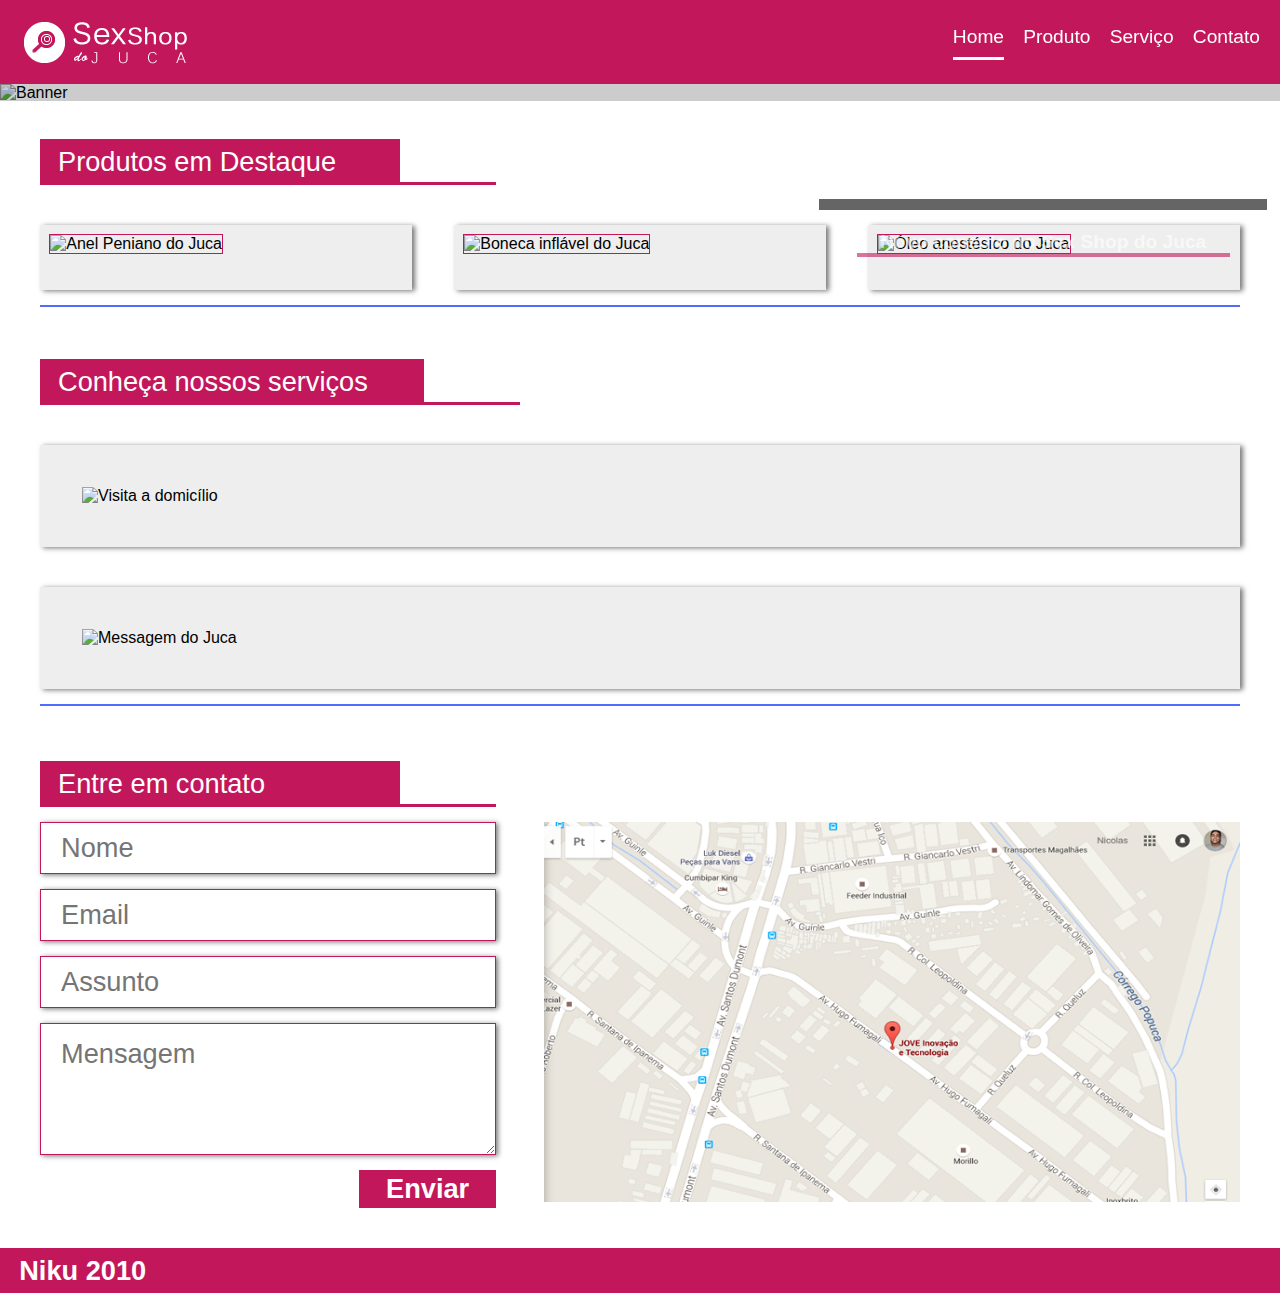
==== WebContent/index.html @ e779547a "Projeto concluido com api restiful, mas sem segurança de acesso." ====
<!DOCTYPE html>
<html lang="pt-br">
<head>
  <meta charset="UTF-8">
  <title>Sex Shop do Juca</title>
  <link rel="stylesheet" href="style.css">
  <meta name="viewport" content="width=device-width, user-scalable=no">
</head>
<body>
  <header class="header">
    <div class="logo">
      <img src="img/logo.jpg" alt="Sex Shop Juca">
    </div>
    <div class="menu" onclick="menu()"></div>
  </header>
  <nav class="nav" id="nav">
    <ul>
      <li><a href="#" class="selected">Home</a></li>
      <li><a href="#">Produto</a></li>
      <li><a href="#">Serviço</a></li>
      <li><a href="#">Contato</a></li>
    </ul>
  </nav>
  <div class="separation"></div>
  <section class="container-body">
    <section class="container-banner">
      <img src="" alt="Banner" id="banner">
      <div class="shadow-banner"></div>
      <div class="shadow-comment">
        <p class="title-comment" id="tituloDestaque">Novo consolo do Sex Shop do Juca</p>
        <div class="title-border"></div>
        <p class="comment" id="commentDestaque"></p>
      </div>
    </section>
  </section>
  <section class="container-product">
      <div class="title-product">
        <h2>Produtos em Destaque</h2>
      </div>
      <div class="border-title"></div>
      <div class="grid-products">
          <div class="product">
            <img src="" alt="Anel Peniano do Juca" id="img_1">
            <h3 id="titulo_1"></h3>
            <p id="descricao_1"></p>
          </div>
          <div class="product">
            <img src="" alt="Boneca inflável do Juca" id="img_2">
            <h3 id="titulo_2"></h3>
            <p id="descricao_2"></p>
          </div>
          <div class="product">
            <img src="" alt="Óleo anestésico do Juca" id="img_3">
            <h3 id="titulo_3"></h3>
            <p id="descricao_3"></p>
          </div>
      </div>
  </section>
  <div class="separation-container"></div>
  <section class="container-service">
    <div class="title-service">
      <h2>Conheça nossos serviços</h2>
    </div>
    <div class="border-title-service"></div>
    <div class="grid-service">
      <div class="service">
        <div class="image">
          <img src="" alt="Visita a domicílio" id="img_servico_1">
        </div>
        <div class="text">
          <h3 id="titulo_servico_1"></h3>
          <p class="small-text-service" id="descricao_servico_pequena_1"></p>
          <p class="big-text-service" id="descricao_servico_grande_1"></p>
        </div>
      </div>
      <div class="service">
        <div class="image">
          <img src="" alt="Messagem do Juca" id="img_servico_2">
        </div>
        <div class="text">
          <h3 id="titulo_servico_2"></h3>
          <p class="small-text-service" id="descricao_servico_pequena_2"></p>
          <p class="big-text-service" id="descricao_servico_grande_2"></p>
        </div>
      </div>
    </div>
  </section>
  <div class="separation-container"></div>
  <section class="container-contact">
    <div class="title-contact">
      <h2>Entre em contato</h2>
    </div>
    <div class="border-title-contact"></div>
    <div class="grid-contact">
      <div class="form">
        <div class="input input-duo">
          <input type="text" placeholder="Nome">
        </div>
        <div class="input input-duo">
          <input type="text" placeholder="Email">
        </div>
        <div class="input">
          <input type="text" placeholder="Assunto">
        </div>
        <div class="textarea">
          <textarea cols="30" rows="10" placeholder="Mensagem"></textarea>
        </div>
        <div class="button">
          <button>Enviar</button>
        </div>
      </div>
      <div class="map">
        <img src="img/mapa.jpg" alt="Map">
      </div>
    </div>
  </section>
  <footer class="footer">
    <p>Niku 2010</p>
  </footer>
  <script src="script.js"></script>
</body>
</html>
---- WebContent/style.css ----
* {
  margin: 0;
  padding: 0;
  box-sizing: border-box;
  font-family: verdana, arial;
}

.header {
  width: 100%;
  height: 3.125em;
  background-color: #C2185B;
  display: flex;
  justify-content: space-between;
  position: fixed;
  z-index: 9;
}

.logo {
  width: 5.1875em;
  height: 1.625em;
}

.logo img {
  width: 5.1875em;
  height: 1.625em;
}

.menu {
  background-image: url(img/menu.png);
  width: 1.625em;
  height: 1.0625em;
  margin: 0.9375em 0.625em 0 0;
  display: block;
}

.separation {
  width: 100%;
  height: 3.125em;
}

.nav {
  position: fixed;
  z-index: 9;
  margin-top: 3.125em;
}

.container-body {
  width: 100%;
  position: relative;
}

.container-banner img {
  width: 100%;
}

.shadow-banner {
  width: 100%;
  height: 100%;
  background-color: #000;
  opacity: 0.2;
  position: absolute;
  top: 0;
 }

.shadow-comment {
  width: 94%;
  height: 94%;
  background-color: #000;
  opacity: 0.6;
  position: absolute;
  z-index: 6;
  top: 3%;
  left: 3%;
}

.shadow-comment p {
  color: #FFF;
}

.title-comment {
  font-size: 0.8em;
  z-index: 8;
  text-align: center;
  margin-top: 7%;
  font-weight: bold;
}

.title-border {
  border-bottom: 4px solid #C2185B;
  width: 248px;
  margin: 0 auto;
}

.comment {
  font-size: 0.7em;
  width: 83%;
  margin: 5% auto 0;
}

.container-product, .container-service, .container-contact {
  width: 100%;
  padding: 10px;
}

.title-product, .title-service, .title-contact {
  width: 100%;
  background-color: #C2185B;
  color: #FFF;
  padding: 4% 5%;
}

.title-product h2, .title-service h2, .title-contact h2, .input input, .textarea textarea, .footer p {
  text-align: left;
  font-size: 1em;
}

.footer p {
  padding: 0.5% 1.5%;
  color: #FFF;
  font-weight: bold !important;
  text-align: 5%;
}

.button button {
  font-size: 1em;
  font-weight: bold;
}

.grid-products {
  width: 100%;
  display: flex;
  flex-direction: row;
  justify-content: space-between;
  flex-wrap: wrap;
}

.product {
  width: 100%;
  background-color: #EEEEEE;
  height: 50%;
  box-shadow: 3px 1px 5px #777777;
  margin-top: 15px;
}

.product img {
  width: 93%;
  border: 1px solid #C2185B;
  margin: 3.5% 3.5%;
}

.product h3{
  color: #526CFE;
  font-size: 1em;
  padding-left: 3.5%;
  font-weight: normal;
}

.product p {
  font-size: 0.8em;
  padding: 3.5%
}

.separation-container {
  border: 1px solid #526CFE;
  margin: 15px 10px;
}

.grid-service {
  width: 100%;
}

.service {
  width: 100%;
  background-color: #EEEEEE;
  box-shadow: 3px 1px 5px #777777;
  margin-top: 15px;
}

.text h3 {
  color: #526CFE;
  font-size: 1em;
  font-weight: normal;
}

.image img {
  width: 93%;
  margin: 3.5% 3.5%;
}

.small-text-service {
  font-size: 0.8em;
}

.big-text-service {
  display: none;
}

.grid-contact {
  width: 100%;
}

.form {
  width: 100%;
  display: flex;
  justify-content: space-between;
  flex-direction: row;
  flex-wrap: wrap;
}

.input {
  width: 100%;
  height: 40px;
  margin-top: 15px;
  border: 1px solid #C2185B;
  box-shadow: 2px 1px 5px #777777;
}

.input input {
  height: 38px;
  line-height: 40px;
  padding-left: 20px;
  border: 0;
  width: 100%;
}

.textarea {
  width: 100%;
  height: 130px;
  margin-top: 15px;
  border: 1px solid #C2185B;
  box-shadow: 2px 1px 5px #777777;
}

.textarea textarea {
  height: 128px;
  line-height: 60px;
  padding-left: 20px;
  border: 0;
  width: 100%;
}

.button {
  margin-top: 15px;
  height: 38px;
  width: 100%;
}

.button button {
  background-color: #C2185B;
  cursor: pointer;
  border: 0;
  color: #FFF;
  height: 38px;
  width: 100%;
}

.map {
  display: none;
}

.footer {
  height: 5%;
  width: auto;
  background-color: #C2185B;
  margin-top: 40px;
}

@media (max-width: 35.625em) { /*570px*/

  .container-banner {
    height: 170px;
  }

  .container-banner img {
    height: 170px;
  }

}

@media (min-width: 35.625em) { /*570px*/

  .title-comment {
    font-size: 0.9em;
  }

  .title-border {
    width: 279px;
  }

  .comment {
    font-size: 0.8em;
  }

  .container-product, .container-service {
    margin-top: -3px;
  }

  .input-duo {
    width: 49%;
  }

  .button {
    width: 20%;
    margin-left: 80%;
  }

}

@media (min-width: 38.25em) { /*612px*/

  .product, .service {
    width: 49%;
    background-color: #EEEEEE;
    box-shadow: 3px 1px 5px #777777;
    margin-top: 10px;
  }

  .product {
    height: 350px;
  }

  .product img {
    border: 1px solid #C2185B;
  }

  .product img, .service img {
    width: 93%;
    margin: 3.5% 3.5%;
  }

  .product h3 {
    color: #526CFE;
    font-size: 1em;
    padding-left: 3.5%;
    font-weight: normal;
  }

  ..service h3 {
    padding: 3.5%;
  }

}

@media (min-width: 40.625em) { /*650px*/

  .title-comment {
    font-size: 1em;
  }

  .title-border {
    width: 309px;
  }

  .comment {
    font-size: 0.9em;
  }

  .title-product h2, .title-service h2, .title-contact h2, .input input, .textarea textarea, .footer p {
    font-size: 1.1em;
  }

  .button button {
    font-size: 1.1em;
  }

}

@media (min-width: 45em) { /*720px*/

  .title-comment {
    font-size: 1.1em;
  }

  .title-border {
    width: 340px;
  }

  .comment {
    font-size: 1em;
  }

}

@media (max-width: 49.9375em) { /*799px*/

  .logo {
    padding: 0.75em;
  }

  .nav {
    width: 100%;
    background-color: #C2185B;
    opacity: 0.8;
    height: 7.125em;
    display: none;
  }

  .nav ul {
    display: flex;
    flex-direction: column;
    text-align: center;
    align-items: center;
  }

  .nav li {
    list-style: none;
    padding: 0.25em 0;
  }

  .nav li:focus {
    opacity: 1;
  }

  .nav li a {
    text-decoration: none;
    color: #FFF;
  }

  .shadow-comment {
    top: 2%;
  }

  .grid-service {
    display: flex;
    flex-direction: row;
    justify-content: space-between;
    flex-wrap: wrap;
  }

  .small-text-service {
    padding: 3.5%;
  }

  .text h3 {
    padding-left: 3.5%;
  }

}

@media (min-width: 50em) { /*800px*/

  .header {
    height: 4.125em;
    position: fixed;
  }

  .logo {
    width: 10.1875em;
    height: 2.625em;
    position: fixed;
    padding: 0.8em 0 0 0.9em;
  }

  .logo img {
    width: 10.1875em;
    height: 2.625em;
  }

  .menu {
    display: none;
  }

  .nav {
    position: fixed;
    top: 0;
    right: 1.25em;
    width: 100%;
    display: block !important;
    height: 4.125em;
    margin-top: 0;
  }

  .nav ul {
    display: flex;
    justify-content: flex-end;
    list-style: none;
    line-height: 3.700em;
  }

  .nav li {
    padding-left: 0.5em;
  }

  .nav li a {
    text-decoration: none;
    font-style: normal;
    color: #FFF;
    font-size: 0.8em;
  }

  .nav li a:hover, .selected {
    border-bottom: 0.2em solid #FFF;
    padding-bottom: 0.425em;
  }

  .separation {
    height: 4.125em;
  }

  .shadow-banner {
    height: 99%;
  }

  .shadow-comment {
    height: 60%;
    width: 35%;
    margin: 9% 61% 3%;
  }

  .title-comment {
    font-size: 0.8em;
  }

  .title-border {
    width: 248px;
  }

  .comment {
    font-size: 0.7em;
  }

  .container-product, .container-service, .container-contact {
    padding: 40px 40px 0 40px;
  }

  .title-product, .title-contact {
    padding: 0.6% 1.5%;
    width: 36%;
  }

  .title-service {
    padding: 0.6% 1.5%;
    width: 40%;
  }

  .title-product h2, .title-service h2, .title-contact h2, .input input, .textarea textarea, .footer p {
    font-weight: normal;
    font-size: 1.3em;
  }

  .button button {
    font-size: 1.3em;
  }

  .border-title, .border-title-contact {
    border-bottom: 3px solid #C2185B;
    width: 44%;
    margin-top: -3px;
  }

  .border-title-service {
    border-bottom: 3px solid #C2185B;
    width: 46%;
    margin-top: -3px;
  }

  .product {
    width: 32%;
    height: 333px;
    margin-top: 40px;
  }

  .product img {
    width: 95%;
    margin: 2.5% 2.5%;
  }

  .product h3 {
    font-size: 1.3em;
    padding-left: 2.5%;
  }

  .product p {
    padding-left: 2.5%;
    font-size: 0.9em;
  }

  .separation-container {
    margin: 15px 40px;
  }

  .grid-service {
    width: 100%;
  }

  .service {
    display: flex;
    flex-direction: row;
    justify-content: space-between;
    width: 100%;
    position: relative;
    margin-top: 40px;
  }

  .image {
    width: 100%;
  }

  .image img {
    margin: 4.5% 3.5%;
  }

  .text {
    margin-top: 0.5%;
  }

  .text h3 {
    font-size: 1.3em;
    padding: 1.5%;
  }

  .small-text-service {
    font-size: 0.9em;
    padding: 1.5%;
  }

  .grid-contact {
    display: flex;
    justify-content: space-between;
  }

  .form {
    width: 44%;
  }

  .input {
    height: 42px;
  }

  .input input {
    height: 40px;
  }

  .textarea {
    height: 122px;
  }

  .textarea textarea {
    height: 120px;
  }

  .input-duo {
    width: 100%;
  }

  .button {
    width: 30%;
    margin-left: 70%;
  }

  .map {
    width: 51%;
    display: block;
    margin-top: 15px;
  }

  .map img{
    width: 100%;
    height: 340px;
  }

}

@media (min-width: 55em) { /*880px*/

  .nav li a {
    font-size: 0.9em;
  }

  .title-product, .title-contact {
    width: 34%;
  }

  .border-title, .border-title-contact {
    width: 42%;
  }

  .title-service {
    width: 36%;
  }

  .border-title-service {
    width: 44%;
  }

  .image img {
      margin: 3.5% 3.5%;
   }

  .form {
    width: 42%;
  }

  .map {
    width: 54%;
  }

}

@media (min-width: 59.625em) { /*954px*/

  .nav li a {
    font-size: 1em;
  }

  .title-comment {
    font-size: 0.9em;
  }

  .title-border {
    width: 279px;
  }

  .comment {
    font-size: 0.8em;
  }

  .title-product h2, .title-product h2, .title-contact h2, .input input, .textarea textarea, .footer p {
    font-size: 1.4em;
  }

  .button button {
    font-size: 1.4em;
  }

  .product h3 {
    font-size: 1.4em;
  }

  .product p {
    font-size: 0.9em;
  }

  .text h3 {
    font-size: 1.4em;
  }

  .small-text-service {
    font-size: 0.9em;
  }

  .input {
    height: 44px;
  }

  .input input {
    height: 42px;
  }

  .textarea {
    height: 124px;
  }

  .textarea textarea {
    height: 122px;
  }

  .map img{
    height: 345px
  }

}

@media (min-width: 64em) { /*1024px*/

  .header, .separation, .nav {
    height: 5.225em;
  }

  .logo {
    padding: 1.375em 0 0 1.5em;
  }

  .nav {
    right: 1.25em;
  }

  .nav ul {
    line-height: 4.600em;
  }

  .nav li {
    padding-left: 0.8em;
  }

  .nav li a {
    font-size: 1.1em;
  }

  .nav li a:hover, .selected {
    border-bottom: 0.2em solid #FFF;
    padding-bottom: 0.525em;
  }

  .title-comment {
    font-size: 1em;
  }

  .title-border {
    width: 309px;
  }

  .comment {
    font-size: 0.9em;
  }

  .title-product h2, .title-service h2, .text h3, .product h3, .title-contact h2, .input input, .textarea textarea, .footer p {
    font-size: 1.5em;
  }

  .button button {
    font-size: 1.5em;
  }

  .product {
    width: 31%;
    height: 375px;
  }

  .product p, .small-text-service {
    font-size: 1em;
  }

  .input {
    height: 44px;
  }

  .input input {
    height: 42px;
  }

  .textarea {
    height: 124px;
  }

  .textarea textarea {
    height: 122px;
  }

}

@media (min-width: 67.5em) { /*1080px*/

  .title-product, .title-contact {
    width: 32%;
  }

  .border-title, .border-title-contact {
    width: 40%;
  }

  .title-service {
    width: 34%;
  }

  .border-title-service {
    width: 42%;
  }

  .product {
    height: 55%;
  }

}

@media (min-width: 71.25em) { /*1140px*/

  .title-comment {
    font-size: 1.1em;
  }

  .title-border {
    width: 342px;
  }

  .comment {
    font-size: 1em;
  }

  .title-product h2, .title-service h2, .product h3, .text h3, .title-contact h2, .input input, .textarea textarea, .footer p {
    font-size: 1.6em;
  }

  .button button {
    font-size: 1.6em;
  }

  .title-product, .title-contact {
    width: 32%;
  }

  .border-title, .border-title-contact {
    width: 40%;
  }

  .title-service {
    width: 34%;
  }

  .border-title-service {
    width: 42%;
  }

  .product p, .small-text-service, .big-text-service {
    font-size: 1.1em;
  }

  .small-text-service {
    display: none;
  }

  .big-text-service {
    display: block;
    font-size: 1.1em;
    padding: 1.5%;
  }

  .image {
    width: 300%;
  }

  .image img {
    height: 256px;
  }

  .input {
    height: 46px;
  }

  .input input {
    height: 44px;
  }

  .textarea {
    height: 126px;
  }

  .textarea textarea {
    height: 124px;
  }

  .map img {
    height: 356px;
  }

}


@media (min-width: 75em) { /*1200px*/

  .nav li {
    padding-left: 1.2em;
  }

  .nav li a {
    font-size: 1.2em;
  }

  .title-comment {
    font-size: 1.1em;
  }

  .title-border {
    width: 342px;
  }

  .comment {
    font-size: 0.9em;
  }

  .title-product, .title-contact {
    width: 30%;
  }

  .border-title, .border-title-contact {
    width: 38%;
  }

  .title-service {
    width: 32%;
  }

  .border-title-service {
    width: 40%;
  }

  .form {
    width: 38%;
  }

  .map {
    width: 58%;
  }

  .map {
    height: 350px;
  }

}

@media (min-width: 79.375em) { /*1270px*/

  .title-comment {
    font-size: 1.2em;
  }

  .title-border {
    width: 373px;
  }

  .comment {
    font-size: 1em;
  }

  .title-product h2, .title-service h2, .text h3, .title-contact h2, .input input, .textarea textarea, .footer p {
    font-size: 1.7em;
  }

  .button button {
    font-size: 1.7em;
  }

  .product h3, .service h3 {
    font-size: 1.7em;
  }

  .product p, .big-text-service {
    font-size: 1.1em;
  }

  .input {
    height: 52px;
  }

  .input input {
    height: 50px;
  }

  .textarea {
    height: 132px;
  }

  .textarea textarea {
    height: 130px;
  }

  .map img {
    height: 380px;
  }

}

@media (min-width: 84.375em) { /*1350px*/

  .header, .separation, .nav {
    height: 5.4375em;
  }

  .logo {
    padding: 1.375em 0 0 1.5em;
  }

  .logo img {
    width: 10.1875em;
    height: 2.625em;
  }

  .nav {
    right: 1.95em;
  }

  .nav ul {
    line-height: 4.7125em;
  }

  .nav li {
    padding-left: 1.425em;
  }

  .nav li a {
    font-size: 1.25em;
  }

  .title-comment {
    font-size: 1.375em;
  }

  .title-border {
    width: 430px;
  }

  .comment {
    font-size: 1.125em;
  }

  .title-product h2, .title-service h2, .product h3, .text h3, .title-contact h2, .input input, .textarea textarea {
    font-size: 1.8em;
  }

  .button button {
    font-size: 1.8em;
  }

  .title-product, .title-contact {
    width: 29%;
  }

  .border-title, .border-title-contact {
    width: 35%;
  }

  .product p, .big-text-service {
    font-size: 1.1em;
  }

  .form {
    width: 35%;
  }

  .input {
    height: 58px;
  }

  .input input {
    height: 56px;
  }

  .textarea {
    height: 137px;
  }

  .textarea textarea {
    height: 135px;
  }

  .map img {
    height: 400px;
  }

}

@media (min-width: 100em) { /*1600px*/

  .header, .separation, .nav{
    height: 5.7375em;
  }

  .logo {
    padding: 1.675em 0 0 1.5em;
  }

  .nav ul {
    line-height: 5.2125em;
  }

  .nav li a {
    font-size: 1.45em;
  }

}
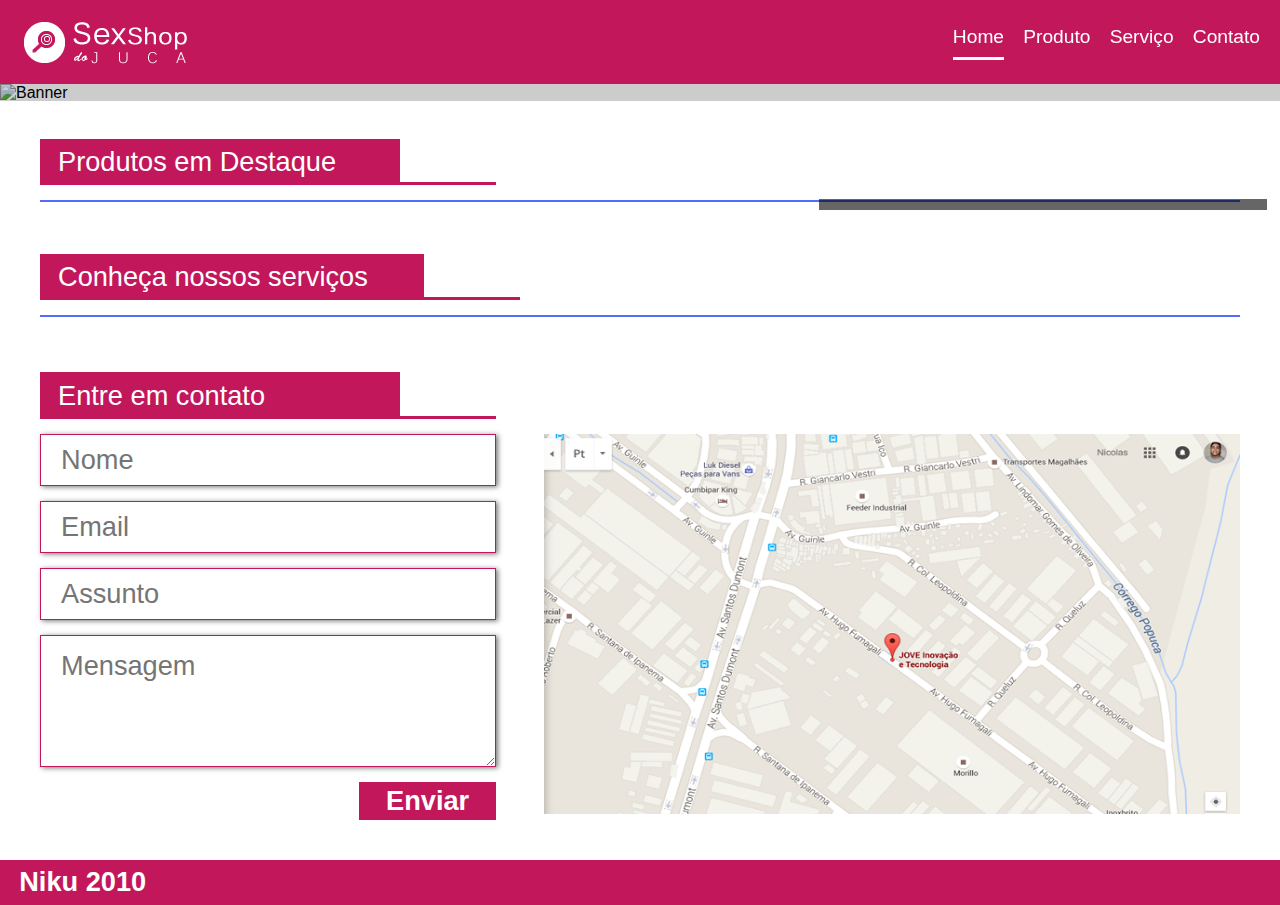
==== commit 935553f5: "Deixando a página dinâmica" ====
--- a/WebContent/index.html
+++ b/WebContent/index.html
@@ -26,11 +26,7 @@
     <section class="container-banner">
       <img src="" alt="Banner" id="banner">
       <div class="shadow-banner"></div>
-      <div class="shadow-comment">
-        <p class="title-comment" id="tituloDestaque">Novo consolo do Sex Shop do Juca</p>
-        <div class="title-border"></div>
-        <p class="comment" id="commentDestaque"></p>
-      </div>
+      <div id="shadow-comment" class="shadow-comment"></div>
     </section>
   </section>
   <section class="container-product">
@@ -38,23 +34,7 @@
         <h2>Produtos em Destaque</h2>
       </div>
       <div class="border-title"></div>
-      <div class="grid-products">
-          <div class="product">
-            <img src="" alt="Anel Peniano do Juca" id="img_1">
-            <h3 id="titulo_1"></h3>
-            <p id="descricao_1"></p>
-          </div>
-          <div class="product">
-            <img src="" alt="Boneca inflável do Juca" id="img_2">
-            <h3 id="titulo_2"></h3>
-            <p id="descricao_2"></p>
-          </div>
-          <div class="product">
-            <img src="" alt="Óleo anestésico do Juca" id="img_3">
-            <h3 id="titulo_3"></h3>
-            <p id="descricao_3"></p>
-          </div>
-      </div>
+      <div class="grid-products" id="grid-products"></div>
   </section>
   <div class="separation-container"></div>
   <section class="container-service">
@@ -62,28 +42,7 @@
       <h2>Conheça nossos serviços</h2>
     </div>
     <div class="border-title-service"></div>
-    <div class="grid-service">
-      <div class="service">
-        <div class="image">
-          <img src="" alt="Visita a domicílio" id="img_servico_1">
-        </div>
-        <div class="text">
-          <h3 id="titulo_servico_1"></h3>
-          <p class="small-text-service" id="descricao_servico_pequena_1"></p>
-          <p class="big-text-service" id="descricao_servico_grande_1"></p>
-        </div>
-      </div>
-      <div class="service">
-        <div class="image">
-          <img src="" alt="Messagem do Juca" id="img_servico_2">
-        </div>
-        <div class="text">
-          <h3 id="titulo_servico_2"></h3>
-          <p class="small-text-service" id="descricao_servico_pequena_2"></p>
-          <p class="big-text-service" id="descricao_servico_grande_2"></p>
-        </div>
-      </div>
-    </div>
+    <div class="grid-service" id="grid-service"></div>
   </section>
   <div class="separation-container"></div>
   <section class="container-contact">
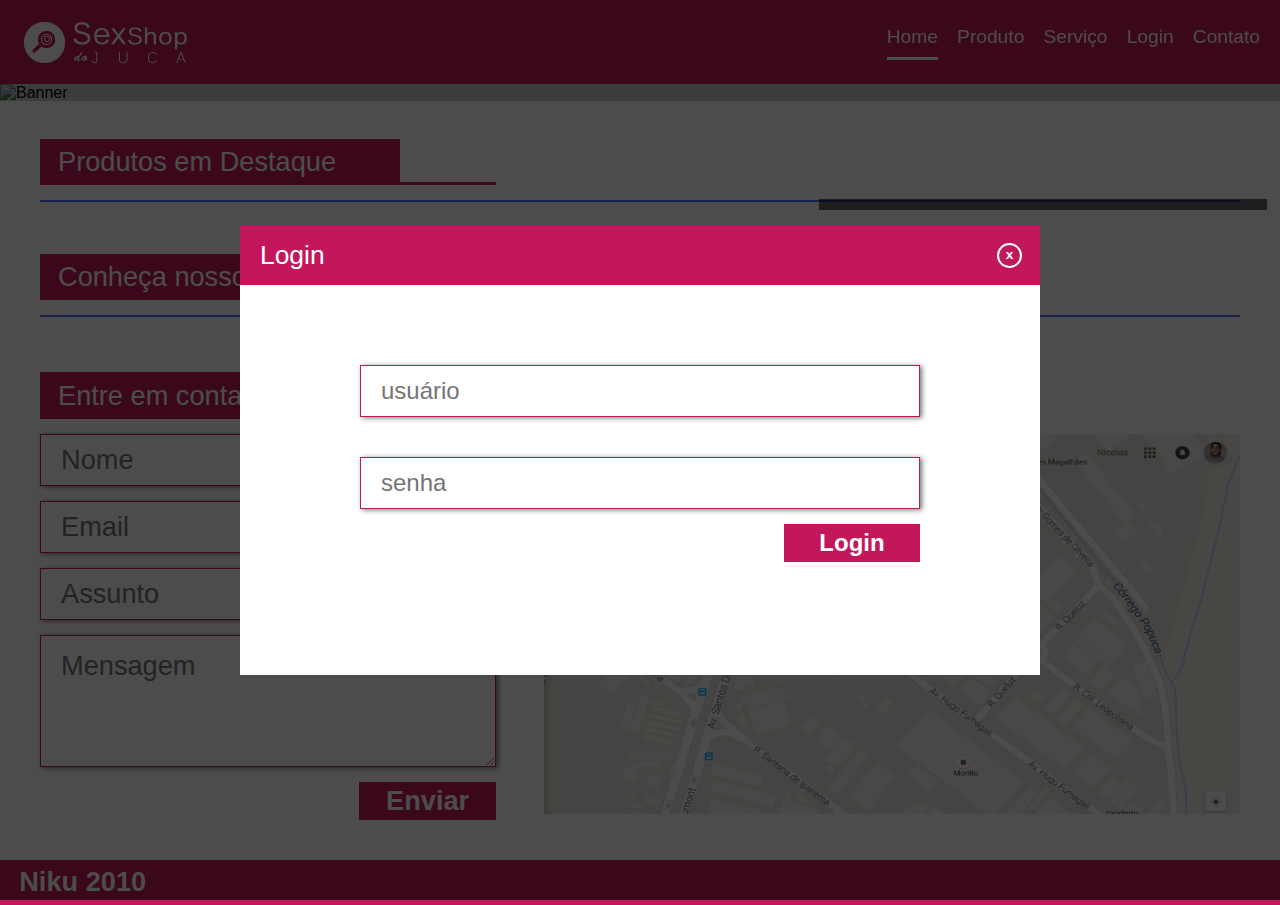
==== commit f9ce307c: "Modal de login" ====
--- a/WebContent/index.html
+++ b/WebContent/index.html
@@ -1,81 +1,101 @@
-  <!DOCTYPE html>
+
+<!DOCTYPE html>
 <html lang="pt-br">
 <head>
-  <meta charset="UTF-8">
-  <title>Sex Shop do Juca</title>
-  <link rel="stylesheet" href="style.css">
-  <meta name="viewport" content="width=device-width, user-scalable=no">
+<meta charset="UTF-8">
+<title>Sex Shop do Juca</title>
+<link rel="stylesheet" href="style.css">
+<meta name="viewport" content="width=device-width, user-scalable=no">
 </head>
 <body>
-  <header class="header">
-    <div class="logo">
-      <img src="img/logo.jpg" alt="Sex Shop Juca">
-    </div>
-    <div class="menu" onclick="menu()"></div>
-  </header>
-  <nav class="nav" id="nav">
-    <ul>
-      <li><a href="#" class="selected">Home</a></li>
-      <li><a href="#">Produto</a></li>
-      <li><a href="#">Serviço</a></li>
-      <li><a href="#">Contato</a></li>
-    </ul>
-  </nav>
-  <div class="separation"></div>
-  <section class="container-body">
-    <section class="container-banner">
-      <img src="" alt="Banner" id="banner">
-      <div class="shadow-banner"></div>
-      <div id="shadow-comment" class="shadow-comment"></div>
-    </section>
-  </section>
-  <section class="container-product">
-      <div class="title-product">
-        <h2>Produtos em Destaque</h2>
-      </div>
-      <div class="border-title"></div>
-      <div class="grid-products" id="grid-products"></div>
-  </section>
-  <div class="separation-container"></div>
-  <section class="container-service">
-    <div class="title-service">
-      <h2>Conheça nossos serviços</h2>
-    </div>
-    <div class="border-title-service"></div>
-    <div class="grid-service" id="grid-service"></div>
-  </section>
-  <div class="separation-container"></div>
-  <section class="container-contact">
-    <div class="title-contact">
-      <h2>Entre em contato</h2>
-    </div>
-    <div class="border-title-contact"></div>
-    <div class="grid-contact">
-      <div class="form">
-        <div class="input input-duo">
-          <input type="text" placeholder="Nome">
-        </div>
-        <div class="input input-duo">
-          <input type="text" placeholder="Email">
-        </div>
-        <div class="input">
-          <input type="text" placeholder="Assunto">
-        </div>
-        <div class="textarea">
-          <textarea cols="30" rows="10" placeholder="Mensagem"></textarea>
-        </div>
-        <div class="button">
-          <button>Enviar</button>
-        </div>
-      </div>
-      <div class="map">
-        <img src="img/mapa.jpg" alt="Map">
-      </div>
-    </div>
-  </section>
-  <footer class="footer">
-    <p>Niku 2010</p>
-  </footer>
-  <script src="script.js"></script>
+	<header class="header">
+		<div class="logo">
+			<img src="img/logo.jpg" alt="Sex Shop Juca">
+		</div>
+		<div class="menu" onclick="menu()"></div>
+	</header>
+	<nav class="nav" id="nav">
+		<ul>
+			<li><a href="#" class="selected">Home</a></li>
+			<li><a href="#">Produto</a></li>
+			<li><a href="#">Serviço</a></li>
+			<li><a href="#">Login</a></li>
+			<li><a href="#">Contato</a></li>
+		</ul>
+	</nav>
+	<div class="modal-fundo" id="modal-fundo"></div>
+	<div class="login" id="login">
+		<div class="topo-login">
+			<p>Login</p>
+			<div class="close-modal" id="close-modal">x</div>
+		</div>
+		<div class="center-login">
+			<div class="input input-modal input-usuario">
+				<input type="text" name="usuario" id="usuario" placeholder="usuário" />
+			</div>
+			<div class="input input-modal">
+				<input type="text" name="senha" id="senha" placeholder="senha" />
+			</div>
+			<div class="button button-modal">
+				<button id="login">Login</button>
+			</div>
+		</div>
+	</div>
+	<div class="separation"></div>
+	<section class="container-body">
+		<section class="container-banner">
+			<img src="" alt="Banner" id="banner">
+			<div class="shadow-banner"></div>
+			<div id="shadow-comment" class="shadow-comment"></div>
+		</section>
+	</section>
+	<section class="container-product">
+		<div class="title-product">
+			<h2>Produtos em Destaque</h2>
+		</div>
+		<div class="border-title"></div>
+		<div class="grid-products" id="grid-products"></div>
+	</section>
+	<div class="separation-container"></div>
+	<section class="container-service">
+		<div class="title-service">
+			<h2>Conheça nossos serviços</h2>
+		</div>
+		<div class="border-title-service"></div>
+		<div class="grid-service" id="grid-service"></div>
+	</section>
+	<div class="separation-container"></div>
+	<section class="container-contact">
+		<div class="title-contact">
+			<h2>Entre em contato</h2>
+		</div>
+		<div class="border-title-contact"></div>
+		<div class="grid-contact">
+			<div class="form">
+				<div class="input input-duo">
+					<input type="text" placeholder="Nome">
+				</div>
+				<div class="input input-duo">
+					<input type="text" placeholder="Email">
+				</div>
+				<div class="input">
+					<input type="text" placeholder="Assunto">
+				</div>
+				<div class="textarea">
+					<textarea cols="30" rows="10" placeholder="Mensagem"></textarea>
+				</div>
+				<div class="button">
+					<button>Enviar</button>
+				</div>
+			</div>
+			<div class="map">
+				<img src="img/mapa.jpg" alt="Map">
+			</div>
+		</div>
+	</section>
+	<footer class="footer">
+		<p>Niku 2010</p>
+	</footer>
+	<script src="script.js"></script>
 </body>
 </html>--- a/WebContent/style.css
+++ b/WebContent/style.css
@@ -1,1160 +1,1041 @@
 * {
-  margin: 0;
-  padding: 0;
-  box-sizing: border-box;
-  font-family: verdana, arial;
+	margin: 0;
+	padding: 0;
+	box-sizing: border-box;
+	font-family: verdana, arial;
 }
 
 .header {
-  width: 100%;
-  height: 3.125em;
-  background-color: #C2185B;
-  display: flex;
-  justify-content: space-between;
-  position: fixed;
-  z-index: 9;
+	width: 100%;
+	height: 3.125em;
+	background-color: #C2185B;
+	display: flex;
+	justify-content: space-between;
+	position: fixed;
+	z-index: 9;
 }
 
 .logo {
-  width: 5.1875em;
-  height: 1.625em;
+	width: 5.1875em;
+	height: 1.625em;
 }
 
 .logo img {
-  width: 5.1875em;
-  height: 1.625em;
+	width: 5.1875em;
+	height: 1.625em;
 }
 
 .menu {
-  background-image: url(img/menu.png);
-  width: 1.625em;
-  height: 1.0625em;
-  margin: 0.9375em 0.625em 0 0;
-  display: block;
+	background-image: url(img/menu.png);
+	width: 1.625em;
+	height: 1.0625em;
+	margin: 0.9375em 0.625em 0 0;
+	display: block;
 }
 
 .separation {
-  width: 100%;
-  height: 3.125em;
+	width: 100%;
+	height: 3.125em;
 }
 
 .nav {
-  position: fixed;
-  z-index: 9;
-  margin-top: 3.125em;
+	position: fixed;
+	z-index: 9;
+	margin-top: 3.125em;
 }
 
 .container-body {
-  width: 100%;
-  position: relative;
+	width: 100%;
+	position: relative;
 }
 
 .container-banner img {
-  width: 100%;
+	width: 100%;
 }
 
 .shadow-banner {
-  width: 100%;
-  height: 100%;
-  background-color: #000;
-  opacity: 0.2;
-  position: absolute;
-  top: 0;
- }
+	width: 100%;
+	height: 100%;
+	background-color: #000;
+	opacity: 0.2;
+	position: absolute;
+	top: 0;
+}
 
 .shadow-comment {
-  width: 94%;
-  height: 94%;
-  background-color: #000;
-  opacity: 0.6;
-  position: absolute;
-  z-index: 6;
-  top: 3%;
-  left: 3%;
+	width: 94%;
+	height: 94%;
+	background-color: #000;
+	opacity: 0.6;
+	position: absolute;
+	z-index: 6;
+	top: 3%;
+	left: 3%;
 }
 
 .shadow-comment p {
-  color: #FFF;
+	color: #FFF;
 }
 
 .title-comment {
-  font-size: 0.8em;
-  z-index: 8;
-  text-align: center;
-  margin-top: 7%;
-  font-weight: bold;
+	font-size: 0.8em;
+	z-index: 8;
+	text-align: center;
+	margin-top: 7%;
+	font-weight: bold;
 }
 
 .title-border {
-  border-bottom: 4px solid #C2185B;
-  width: 248px;
-  margin: 0 auto;
+	border-bottom: 4px solid #C2185B;
+	width: 248px;
+	margin: 0 auto;
 }
 
 .comment {
-  font-size: 0.7em;
-  width: 83%;
-  margin: 5% auto 0;
+	font-size: 0.7em;
+	width: 83%;
+	margin: 5% auto 0;
 }
 
 .container-product, .container-service, .container-contact {
-  width: 100%;
-  padding: 10px;
+	width: 100%;
+	padding: 10px;
 }
 
 .title-product, .title-service, .title-contact {
-  width: 100%;
-  background-color: #C2185B;
-  color: #FFF;
-  padding: 4% 5%;
-}
-
-.title-product h2, .title-service h2, .title-contact h2, .input input, .textarea textarea, .footer p {
-  text-align: left;
-  font-size: 1em;
+	width: 100%;
+	background-color: #C2185B;
+	color: #FFF;
+	padding: 4% 5%;
+}
+
+.title-product h2, .title-service h2, .title-contact h2, .input input,
+	.textarea textarea, .footer p {
+	text-align: left;
+	font-size: 1em;
 }
 
 .footer p {
-  padding: 0.5% 1.5%;
-  color: #FFF;
-  font-weight: bold !important;
-  text-align: 5%;
+	padding: 0.5% 1.5%;
+	color: #FFF;
+	font-weight: bold !important;
+	text-align: 5%;
 }
 
 .button button {
-  font-size: 1em;
-  font-weight: bold;
+	font-size: 1em;
+	font-weight: bold;
 }
 
 .grid-products {
-  width: 100%;
-  display: flex;
-  flex-direction: row;
-  justify-content: space-between;
-  flex-wrap: wrap;
+	width: 100%;
+	display: flex;
+	flex-direction: row;
+	justify-content: space-between;
+	flex-wrap: wrap;
 }
 
 .product {
-  width: 100%;
-  background-color: #EEEEEE;
-  height: 50%;
-  box-shadow: 3px 1px 5px #777777;
-  margin-top: 15px;
+	width: 100%;
+	background-color: #EEEEEE;
+	height: 50%;
+	box-shadow: 3px 1px 5px #777777;
+	margin-top: 15px;
 }
 
 .product img {
-  width: 93%;
-  border: 1px solid #C2185B;
-  margin: 3.5% 3.5%;
-}
-
-.product h3{
-  color: #526CFE;
-  font-size: 1em;
-  padding-left: 3.5%;
-  font-weight: normal;
+	width: 93%;
+	border: 1px solid #C2185B;
+	margin: 3.5% 3.5%;
+}
+
+.product h3 {
+	color: #526CFE;
+	font-size: 1em;
+	padding-left: 3.5%;
+	font-weight: normal;
 }
 
 .product p {
-  font-size: 0.8em;
-  padding: 3.5%
+	font-size: 0.8em;
+	padding: 3.5%
 }
 
 .separation-container {
-  border: 1px solid #526CFE;
-  margin: 15px 10px;
+	border: 1px solid #526CFE;
+	margin: 15px 10px;
 }
 
 .grid-service {
-  width: 100%;
+	width: 100%;
 }
 
 .service {
-  width: 100%;
-  background-color: #EEEEEE;
-  box-shadow: 3px 1px 5px #777777;
-  margin-top: 15px;
+	width: 100%;
+	background-color: #EEEEEE;
+	box-shadow: 3px 1px 5px #777777;
+	margin-top: 15px;
 }
 
 .text h3 {
-  color: #526CFE;
-  font-size: 1em;
-  font-weight: normal;
+	color: #526CFE;
+	font-size: 1em;
+	font-weight: normal;
 }
 
 .image img {
-  width: 93%;
-  margin: 3.5% 3.5%;
+	width: 93%;
+	margin: 3.5% 3.5%;
 }
 
 .small-text-service {
-  font-size: 0.8em;
+	font-size: 0.8em;
 }
 
 .big-text-service {
-  display: none;
+	display: none;
 }
 
 .grid-contact {
-  width: 100%;
+	width: 100%;
 }
 
 .form {
-  width: 100%;
-  display: flex;
-  justify-content: space-between;
-  flex-direction: row;
-  flex-wrap: wrap;
+	width: 100%;
+	display: flex;
+	justify-content: space-between;
+	flex-direction: row;
+	flex-wrap: wrap;
 }
 
 .input {
-  width: 100%;
-  height: 40px;
-  margin-top: 15px;
-  border: 1px solid #C2185B;
-  box-shadow: 2px 1px 5px #777777;
+	width: 100%;
+	height: 40px;
+	margin-top: 15px;
+	border: 1px solid #C2185B;
+	box-shadow: 2px 1px 5px #777777;
 }
 
 .input input {
-  height: 38px;
-  line-height: 40px;
-  padding-left: 20px;
-  border: 0;
-  width: 100%;
+	height: 38px;
+	line-height: 40px;
+	padding-left: 20px;
+	border: 0;
+	width: 100%;
 }
 
 .textarea {
-  width: 100%;
-  height: 130px;
-  margin-top: 15px;
-  border: 1px solid #C2185B;
-  box-shadow: 2px 1px 5px #777777;
+	width: 100%;
+	height: 130px;
+	margin-top: 15px;
+	border: 1px solid #C2185B;
+	box-shadow: 2px 1px 5px #777777;
 }
 
 .textarea textarea {
-  height: 128px;
-  line-height: 60px;
-  padding-left: 20px;
-  border: 0;
-  width: 100%;
+	height: 128px;
+	line-height: 60px;
+	padding-left: 20px;
+	border: 0;
+	width: 100%;
 }
 
 .button {
-  margin-top: 15px;
-  height: 38px;
-  width: 100%;
+	margin-top: 15px;
+	height: 38px;
+	width: 100%;
 }
 
 .button button {
-  background-color: #C2185B;
-  cursor: pointer;
-  border: 0;
-  color: #FFF;
-  height: 38px;
-  width: 100%;
+	background-color: #C2185B;
+	cursor: pointer;
+	border: 0;
+	color: #FFF;
+	height: 38px;
+	width: 100%;
 }
 
 .map {
-  display: none;
+	display: none;
+}
+
+.modal-fundo {
+	width: 100%;
+	height: 100%;
+	background-color: #000;
+	position: fixed;
+	z-index: 9999;
+	opacity: 0.7;
+}
+
+.login {
+	width: 800px;
+	height: 450px;
+	z-index: 999999;
+	position: fixed;
+	background-color: #FFF;
+	top: 50%;
+	left: 50%;
+	margin-top: -225px;
+	margin-left: -400px;
+}
+
+.topo-login {
+	width: 100%;
+	height: 60px;
+	background-color: #C2185B;
+}
+
+.topo-login p {
+	font-size: 1.65em;
+	color: #FFF;
+	line-height: 60px;
+	margin-left: 20px;
+	width: 72px;
+}
+
+.close-modal {
+	width: 25px;
+	height: 25px;
+	border: 2px solid #FFF;
+	border-radius: 25px;
+	position: absolute;
+	top: 18px;
+	right: 18px;
+	color: #FFF;
+	font-size: 0.85em;
+	text-align: center;
+	cursor: pointer;
+	font-weight: bold;
+    line-height: 19px;
+}
+
+.center-login {
+	width: 100%;
+	height: 100%;
+	margin-top: 10%;
+}
+
+.input-modal {
+	width: 70%;
+	margin-left: 15%;
+}
+
+.input-usuario {
+	margin-bottom: 5%;
+}
+
+.input-modal input {
+	font-size: 1.5em !important;
+}
+
+.button-modal {
+	margin-left: 68% !important;
+	width: 17% !important;
+}
+
+.button-modal button{
+	font-size: 1.5em !important;
 }
 
 .footer {
-  height: 5%;
-  width: auto;
-  background-color: #C2185B;
-  margin-top: 40px;
-}
-
-@media (max-width: 35.625em) { /*570px*/
-
-  .container-banner {
-    height: 170px;
-  }
-
-  .container-banner img {
-    height: 170px;
-  }
-
-}
-
-@media (min-width: 35.625em) { /*570px*/
-
-  .title-comment {
-    font-size: 0.9em;
-  }
-
-  .title-border {
-    width: 279px;
-  }
-
-  .comment {
-    font-size: 0.8em;
-  }
-
-  .container-product, .container-service {
-    margin-top: -3px;
-  }
-
-  .input-duo {
-    width: 49%;
-  }
-
-  .button {
-    width: 20%;
-    margin-left: 80%;
-  }
-
-}
-
-@media (min-width: 38.25em) { /*612px*/
-
-  .product, .service {
-    width: 49%;
-    background-color: #EEEEEE;
-    box-shadow: 3px 1px 5px #777777;
-    margin-top: 10px;
-  }
-
-  .product {
-    height: 350px;
-  }
-
-  .product img {
-    border: 1px solid #C2185B;
-  }
-
-  .product img, .service img {
-    width: 93%;
-    margin: 3.5% 3.5%;
-  }
-
-  .product h3 {
-    color: #526CFE;
-    font-size: 1em;
-    padding-left: 3.5%;
-    font-weight: normal;
-  }
-
-  ..service h3 {
-    padding: 3.5%;
-  }
-
-}
-
-@media (min-width: 40.625em) { /*650px*/
-
-  .title-comment {
-    font-size: 1em;
-  }
-
-  .title-border {
-    width: 309px;
-  }
-
-  .comment {
-    font-size: 0.9em;
-  }
-
-  .title-product h2, .title-service h2, .title-contact h2, .input input, .textarea textarea, .footer p {
-    font-size: 1.1em;
-  }
-
-  .button button {
-    font-size: 1.1em;
-  }
-
-}
-
-@media (min-width: 45em) { /*720px*/
-
-  .title-comment {
-    font-size: 1.1em;
-  }
-
-  .title-border {
-    width: 340px;
-  }
-
-  .comment {
-    font-size: 1em;
-  }
-
-}
-
-@media (max-width: 49.9375em) { /*799px*/
-
-  .logo {
-    padding: 0.75em;
-  }
-
-  .nav {
-    width: 100%;
-    background-color: #C2185B;
-    opacity: 0.8;
-    height: 7.125em;
-    display: none;
-  }
-
-  .nav ul {
-    display: flex;
-    flex-direction: column;
-    text-align: center;
-    align-items: center;
-  }
-
-  .nav li {
-    list-style: none;
-    padding: 0.25em 0;
-  }
-
-  .nav li:focus {
-    opacity: 1;
-  }
-
-  .nav li a {
-    text-decoration: none;
-    color: #FFF;
-  }
-
-  .shadow-comment {
-    top: 2%;
-  }
-
-  .grid-service {
-    display: flex;
-    flex-direction: row;
-    justify-content: space-between;
-    flex-wrap: wrap;
-  }
-
-  .small-text-service {
-    padding: 3.5%;
-  }
-
-  .text h3 {
-    padding-left: 3.5%;
-  }
-
-}
-
-@media (min-width: 50em) { /*800px*/
-
-  .header {
-    height: 4.125em;
-    position: fixed;
-  }
-
-  .logo {
-    width: 10.1875em;
-    height: 2.625em;
-    position: fixed;
-    padding: 0.8em 0 0 0.9em;
-  }
-
-  .logo img {
-    width: 10.1875em;
-    height: 2.625em;
-  }
-
-  .menu {
-    display: none;
-  }
-
-  .nav {
-    position: fixed;
-    top: 0;
-    right: 1.25em;
-    width: 100%;
-    display: block !important;
-    height: 4.125em;
-    margin-top: 0;
-  }
-
-  .nav ul {
-    display: flex;
-    justify-content: flex-end;
-    list-style: none;
-    line-height: 3.700em;
-  }
-
-  .nav li {
-    padding-left: 0.5em;
-  }
-
-  .nav li a {
-    text-decoration: none;
-    font-style: normal;
-    color: #FFF;
-    font-size: 0.8em;
-  }
-
-  .nav li a:hover, .selected {
-    border-bottom: 0.2em solid #FFF;
-    padding-bottom: 0.425em;
-  }
-
-  .separation {
-    height: 4.125em;
-  }
-
-  .shadow-banner {
-    height: 99%;
-  }
-
-  .shadow-comment {
-    height: 60%;
-    width: 35%;
-    margin: 9% 61% 3%;
-  }
-
-  .title-comment {
-    font-size: 0.8em;
-  }
-
-  .title-border {
-    width: 248px;
-  }
-
-  .comment {
-    font-size: 0.7em;
-  }
-
-  .container-product, .container-service, .container-contact {
-    padding: 40px 40px 0 40px;
-  }
-
-  .title-product, .title-contact {
-    padding: 0.6% 1.5%;
-    width: 36%;
-  }
-
-  .title-service {
-    padding: 0.6% 1.5%;
-    width: 40%;
-  }
-
-  .title-product h2, .title-service h2, .title-contact h2, .input input, .textarea textarea, .footer p {
-    font-weight: normal;
-    font-size: 1.3em;
-  }
-
-  .button button {
-    font-size: 1.3em;
-  }
-
-  .border-title, .border-title-contact {
-    border-bottom: 3px solid #C2185B;
-    width: 44%;
-    margin-top: -3px;
-  }
-
-  .border-title-service {
-    border-bottom: 3px solid #C2185B;
-    width: 46%;
-    margin-top: -3px;
-  }
-
-  .product {
-    width: 32%;
-    height: 333px;
-    margin-top: 40px;
-  }
-
-  .product img {
-    width: 95%;
-    margin: 2.5% 2.5%;
-  }
-
-  .product h3 {
-    font-size: 1.3em;
-    padding-left: 2.5%;
-  }
-
-  .product p {
-    padding-left: 2.5%;
-    font-size: 0.9em;
-  }
-
-  .separation-container {
-    margin: 15px 40px;
-  }
-
-  .grid-service {
-    width: 100%;
-  }
-
-  .service {
-    display: flex;
-    flex-direction: row;
-    justify-content: space-between;
-    width: 100%;
-    position: relative;
-    margin-top: 40px;
-  }
-
-  .image {
-    width: 100%;
-  }
-
-  .image img {
-    margin: 4.5% 3.5%;
-  }
-
-  .text {
-    margin-top: 0.5%;
-  }
-
-  .text h3 {
-    font-size: 1.3em;
-    padding: 1.5%;
-  }
-
-  .small-text-service {
-    font-size: 0.9em;
-    padding: 1.5%;
-  }
-
-  .grid-contact {
-    display: flex;
-    justify-content: space-between;
-  }
-
-  .form {
-    width: 44%;
-  }
-
-  .input {
-    height: 42px;
-  }
-
-  .input input {
-    height: 40px;
-  }
-
-  .textarea {
-    height: 122px;
-  }
-
-  .textarea textarea {
-    height: 120px;
-  }
-
-  .input-duo {
-    width: 100%;
-  }
-
-  .button {
-    width: 30%;
-    margin-left: 70%;
-  }
-
-  .map {
-    width: 51%;
-    display: block;
-    margin-top: 15px;
-  }
-
-  .map img{
-    width: 100%;
-    height: 340px;
-  }
-
-}
-
-@media (min-width: 55em) { /*880px*/
-
-  .nav li a {
-    font-size: 0.9em;
-  }
-
-  .title-product, .title-contact {
-    width: 34%;
-  }
-
-  .border-title, .border-title-contact {
-    width: 42%;
-  }
-
-  .title-service {
-    width: 36%;
-  }
-
-  .border-title-service {
-    width: 44%;
-  }
-
-  .image img {
-      margin: 3.5% 3.5%;
-   }
-
-  .form {
-    width: 42%;
-  }
-
-  .map {
-    width: 54%;
-  }
-
-}
-
-@media (min-width: 59.625em) { /*954px*/
-
-  .nav li a {
-    font-size: 1em;
-  }
-
-  .title-comment {
-    font-size: 0.9em;
-  }
-
-  .title-border {
-    width: 279px;
-  }
-
-  .comment {
-    font-size: 0.8em;
-  }
-
-  .title-product h2, .title-product h2, .title-contact h2, .input input, .textarea textarea, .footer p {
-    font-size: 1.4em;
-  }
-
-  .button button {
-    font-size: 1.4em;
-  }
-
-  .product h3 {
-    font-size: 1.4em;
-  }
-
-  .product p {
-    font-size: 0.9em;
-  }
-
-  .text h3 {
-    font-size: 1.4em;
-  }
-
-  .small-text-service {
-    font-size: 0.9em;
-  }
-
-  .input {
-    height: 44px;
-  }
-
-  .input input {
-    height: 42px;
-  }
-
-  .textarea {
-    height: 124px;
-  }
-
-  .textarea textarea {
-    height: 122px;
-  }
-
-  .map img{
-    height: 345px
-  }
-
-}
-
-@media (min-width: 64em) { /*1024px*/
-
-  .header, .separation, .nav {
-    height: 5.225em;
-  }
-
-  .logo {
-    padding: 1.375em 0 0 1.5em;
-  }
-
-  .nav {
-    right: 1.25em;
-  }
-
-  .nav ul {
-    line-height: 4.600em;
-  }
-
-  .nav li {
-    padding-left: 0.8em;
-  }
-
-  .nav li a {
-    font-size: 1.1em;
-  }
-
-  .nav li a:hover, .selected {
-    border-bottom: 0.2em solid #FFF;
-    padding-bottom: 0.525em;
-  }
-
-  .title-comment {
-    font-size: 1em;
-  }
-
-  .title-border {
-    width: 309px;
-  }
-
-  .comment {
-    font-size: 0.9em;
-  }
-
-  .title-product h2, .title-service h2, .text h3, .product h3, .title-contact h2, .input input, .textarea textarea, .footer p {
-    font-size: 1.5em;
-  }
-
-  .button button {
-    font-size: 1.5em;
-  }
-
-  .product {
-    width: 31%;
-    height: 375px;
-  }
-
-  .product p, .small-text-service {
-    font-size: 1em;
-  }
-
-  .input {
-    height: 44px;
-  }
-
-  .input input {
-    height: 42px;
-  }
-
-  .textarea {
-    height: 124px;
-  }
-
-  .textarea textarea {
-    height: 122px;
-  }
-
-}
-
-@media (min-width: 67.5em) { /*1080px*/
-
-  .title-product, .title-contact {
-    width: 32%;
-  }
-
-  .border-title, .border-title-contact {
-    width: 40%;
-  }
-
-  .title-service {
-    width: 34%;
-  }
-
-  .border-title-service {
-    width: 42%;
-  }
-
-  .product {
-    height: 55%;
-  }
-
-}
-
-@media (min-width: 71.25em) { /*1140px*/
-
-  .title-comment {
-    font-size: 1.1em;
-  }
-
-  .title-border {
-    width: 342px;
-  }
-
-  .comment {
-    font-size: 1em;
-  }
-
-  .title-product h2, .title-service h2, .product h3, .text h3, .title-contact h2, .input input, .textarea textarea, .footer p {
-    font-size: 1.6em;
-  }
-
-  .button button {
-    font-size: 1.6em;
-  }
-
-  .title-product, .title-contact {
-    width: 32%;
-  }
-
-  .border-title, .border-title-contact {
-    width: 40%;
-  }
-
-  .title-service {
-    width: 34%;
-  }
-
-  .border-title-service {
-    width: 42%;
-  }
-
-  .product p, .small-text-service, .big-text-service {
-    font-size: 1.1em;
-  }
-
-  .small-text-service {
-    display: none;
-  }
-
-  .big-text-service {
-    display: block;
-    font-size: 1.1em;
-    padding: 1.5%;
-  }
-
-  .image {
-    width: 300%;
-  }
-
-  .image img {
-    height: 256px;
-  }
-
-  .input {
-    height: 46px;
-  }
-
-  .input input {
-    height: 44px;
-  }
-
-  .textarea {
-    height: 126px;
-  }
-
-  .textarea textarea {
-    height: 124px;
-  }
-
-  .map img {
-    height: 356px;
-  }
-
-}
-
-
-@media (min-width: 75em) { /*1200px*/
-
-  .nav li {
-    padding-left: 1.2em;
-  }
-
-  .nav li a {
-    font-size: 1.2em;
-  }
-
-  .title-comment {
-    font-size: 1.1em;
-  }
-
-  .title-border {
-    width: 342px;
-  }
-
-  .comment {
-    font-size: 0.9em;
-  }
-
-  .title-product, .title-contact {
-    width: 30%;
-  }
-
-  .border-title, .border-title-contact {
-    width: 38%;
-  }
-
-  .title-service {
-    width: 32%;
-  }
-
-  .border-title-service {
-    width: 40%;
-  }
-
-  .form {
-    width: 38%;
-  }
-
-  .map {
-    width: 58%;
-  }
-
-  .map {
-    height: 350px;
-  }
-
-}
-
-@media (min-width: 79.375em) { /*1270px*/
-
-  .title-comment {
-    font-size: 1.2em;
-  }
-
-  .title-border {
-    width: 373px;
-  }
-
-  .comment {
-    font-size: 1em;
-  }
-
-  .title-product h2, .title-service h2, .text h3, .title-contact h2, .input input, .textarea textarea, .footer p {
-    font-size: 1.7em;
-  }
-
-  .button button {
-    font-size: 1.7em;
-  }
-
-  .product h3, .service h3 {
-    font-size: 1.7em;
-  }
-
-  .product p, .big-text-service {
-    font-size: 1.1em;
-  }
-
-  .input {
-    height: 52px;
-  }
-
-  .input input {
-    height: 50px;
-  }
-
-  .textarea {
-    height: 132px;
-  }
-
-  .textarea textarea {
-    height: 130px;
-  }
-
-  .map img {
-    height: 380px;
-  }
-
-}
-
-@media (min-width: 84.375em) { /*1350px*/
-
-  .header, .separation, .nav {
-    height: 5.4375em;
-  }
-
-  .logo {
-    padding: 1.375em 0 0 1.5em;
-  }
-
-  .logo img {
-    width: 10.1875em;
-    height: 2.625em;
-  }
-
-  .nav {
-    right: 1.95em;
-  }
-
-  .nav ul {
-    line-height: 4.7125em;
-  }
-
-  .nav li {
-    padding-left: 1.425em;
-  }
-
-  .nav li a {
-    font-size: 1.25em;
-  }
-
-  .title-comment {
-    font-size: 1.375em;
-  }
-
-  .title-border {
-    width: 430px;
-  }
-
-  .comment {
-    font-size: 1.125em;
-  }
-
-  .title-product h2, .title-service h2, .product h3, .text h3, .title-contact h2, .input input, .textarea textarea {
-    font-size: 1.8em;
-  }
-
-  .button button {
-    font-size: 1.8em;
-  }
-
-  .title-product, .title-contact {
-    width: 29%;
-  }
-
-  .border-title, .border-title-contact {
-    width: 35%;
-  }
-
-  .product p, .big-text-service {
-    font-size: 1.1em;
-  }
-
-  .form {
-    width: 35%;
-  }
-
-  .input {
-    height: 58px;
-  }
-
-  .input input {
-    height: 56px;
-  }
-
-  .textarea {
-    height: 137px;
-  }
-
-  .textarea textarea {
-    height: 135px;
-  }
-
-  .map img {
-    height: 400px;
-  }
-
-}
-
-@media (min-width: 100em) { /*1600px*/
-
-  .header, .separation, .nav{
-    height: 5.7375em;
-  }
-
-  .logo {
-    padding: 1.675em 0 0 1.5em;
-  }
-
-  .nav ul {
-    line-height: 5.2125em;
-  }
-
-  .nav li a {
-    font-size: 1.45em;
-  }
-
+	height: 5%;
+	width: auto;
+	background-color: #C2185B;
+	margin-top: 40px;
+}
+
+@media ( max-width : 35.625em) { /*570px*/
+	.container-banner {
+		height: 170px;
+	}
+	.container-banner img {
+		height: 170px;
+	}
+}
+
+@media ( min-width : 35.625em) { /*570px*/
+	.title-comment {
+		font-size: 0.9em;
+	}
+	.title-border {
+		width: 279px;
+	}
+	.comment {
+		font-size: 0.8em;
+	}
+	.container-product, .container-service {
+		margin-top: -3px;
+	}
+	.input-duo {
+		width: 49%;
+	}
+	.button {
+		width: 20%;
+		margin-left: 80%;
+	}
+}
+
+@media ( min-width : 38.25em) { /*612px*/
+	.product, .service {
+		width: 49%;
+		background-color: #EEEEEE;
+		box-shadow: 3px 1px 5px #777777;
+		margin-top: 10px;
+	}
+	.product {
+		height: 350px;
+	}
+	.product img {
+		border: 1px solid #C2185B;
+	}
+	.product img, .service img {
+		width: 93%;
+		margin: 3.5% 3.5%;
+	}
+	.product h3 {
+		color: #526CFE;
+		font-size: 1em;
+		padding-left: 3.5%;
+		font-weight: normal;
+	}
+	.
+	.service h3 {
+		padding: 3.5%;
+	}
+}
+
+@media ( min-width : 40.625em) { /*650px*/
+	.title-comment {
+		font-size: 1em;
+	}
+	.title-border {
+		width: 309px;
+	}
+	.comment {
+		font-size: 0.9em;
+	}
+	.title-product h2, .title-service h2, .title-contact h2, .input input,
+		.textarea textarea, .footer p {
+		font-size: 1.1em;
+	}
+	.button button {
+		font-size: 1.1em;
+	}
+}
+
+@media ( min-width : 45em) { /*720px*/
+	.title-comment {
+		font-size: 1.1em;
+	}
+	.title-border {
+		width: 340px;
+	}
+	.comment {
+		font-size: 1em;
+	}
+}
+
+@media ( max-width : 49.9375em) { /*799px*/
+	.logo {
+		padding: 0.75em;
+	}
+	.nav {
+		width: 100%;
+		background-color: #C2185B;
+		opacity: 0.8;
+		height: 7.125em;
+		display: none;
+	}
+	.nav ul {
+		display: flex;
+		flex-direction: column;
+		text-align: center;
+		align-items: center;
+	}
+	.nav li {
+		list-style: none;
+		padding: 0.25em 0;
+	}
+	.nav li:focus {
+		opacity: 1;
+	}
+	.nav li a {
+		text-decoration: none;
+		color: #FFF;
+	}
+	.shadow-comment {
+		top: 2%;
+	}
+	.grid-service {
+		display: flex;
+		flex-direction: row;
+		justify-content: space-between;
+		flex-wrap: wrap;
+	}
+	.small-text-service {
+		padding: 3.5%;
+	}
+	.text h3 {
+		padding-left: 3.5%;
+	}
+}
+
+@media ( min-width : 50em) { /*800px*/
+	.header {
+		height: 4.125em;
+		position: fixed;
+	}
+	.logo {
+		width: 10.1875em;
+		height: 2.625em;
+		position: fixed;
+		padding: 0.8em 0 0 0.9em;
+	}
+	.logo img {
+		width: 10.1875em;
+		height: 2.625em;
+	}
+	.menu {
+		display: none;
+	}
+	.nav {
+		position: fixed;
+		top: 0;
+		right: 1.25em;
+		width: 100%;
+		display: block !important;
+		height: 4.125em;
+		margin-top: 0;
+	}
+	.nav ul {
+		display: flex;
+		justify-content: flex-end;
+		list-style: none;
+		line-height: 3.700em;
+	}
+	.nav li {
+		padding-left: 0.5em;
+	}
+	.nav li a {
+		text-decoration: none;
+		font-style: normal;
+		color: #FFF;
+		font-size: 0.8em;
+	}
+	.nav li a:hover, .selected {
+		border-bottom: 0.2em solid #FFF;
+		padding-bottom: 0.425em;
+	}
+	.separation {
+		height: 4.125em;
+	}
+	.shadow-banner {
+		height: 99%;
+	}
+	.shadow-comment {
+		height: 60%;
+		width: 35%;
+		margin: 9% 61% 3%;
+	}
+	.title-comment {
+		font-size: 0.8em;
+	}
+	.title-border {
+		width: 248px;
+	}
+	.comment {
+		font-size: 0.7em;
+	}
+	.container-product, .container-service, .container-contact {
+		padding: 40px 40px 0 40px;
+	}
+	.title-product, .title-contact {
+		padding: 0.6% 1.5%;
+		width: 36%;
+	}
+	.title-service {
+		padding: 0.6% 1.5%;
+		width: 40%;
+	}
+	.title-product h2, .title-service h2, .title-contact h2, .input input,
+		.textarea textarea, .footer p {
+		font-weight: normal;
+		font-size: 1.3em;
+	}
+	.button button {
+		font-size: 1.3em;
+	}
+	.border-title, .border-title-contact {
+		border-bottom: 3px solid #C2185B;
+		width: 44%;
+		margin-top: -3px;
+	}
+	.border-title-service {
+		border-bottom: 3px solid #C2185B;
+		width: 46%;
+		margin-top: -3px;
+	}
+	.product {
+		width: 32%;
+		height: 333px;
+		margin-top: 40px;
+	}
+	.product img {
+		width: 95%;
+		margin: 2.5% 2.5%;
+	}
+	.product h3 {
+		font-size: 1.3em;
+		padding-left: 2.5%;
+	}
+	.product p {
+		padding-left: 2.5%;
+		font-size: 0.9em;
+	}
+	.separation-container {
+		margin: 15px 40px;
+	}
+	.grid-service {
+		width: 100%;
+	}
+	.service {
+		display: flex;
+		flex-direction: row;
+		justify-content: space-between;
+		width: 100%;
+		position: relative;
+		margin-top: 40px;
+	}
+	.image {
+		width: 100%;
+	}
+	.image img {
+		margin: 4.5% 3.5%;
+	}
+	.text {
+		margin-top: 0.5%;
+	}
+	.text h3 {
+		font-size: 1.3em;
+		padding: 1.5%;
+	}
+	.small-text-service {
+		font-size: 0.9em;
+		padding: 1.5%;
+	}
+	.grid-contact {
+		display: flex;
+		justify-content: space-between;
+	}
+	.form {
+		width: 44%;
+	}
+	.input {
+		height: 42px;
+	}
+	.input input {
+		height: 40px;
+	}
+	.textarea {
+		height: 122px;
+	}
+	.textarea textarea {
+		height: 120px;
+	}
+	.input-duo {
+		width: 100%;
+	}
+	.button {
+		width: 30%;
+		margin-left: 70%;
+	}
+	.map {
+		width: 51%;
+		display: block;
+		margin-top: 15px;
+	}
+	.map img {
+		width: 100%;
+		height: 340px;
+	}
+}
+
+@media ( min-width : 55em) { /*880px*/
+	.nav li a {
+		font-size: 0.9em;
+	}
+	.title-product, .title-contact {
+		width: 34%;
+	}
+	.border-title, .border-title-contact {
+		width: 42%;
+	}
+	.title-service {
+		width: 36%;
+	}
+	.border-title-service {
+		width: 44%;
+	}
+	.image img {
+		margin: 3.5% 3.5%;
+	}
+	.form {
+		width: 42%;
+	}
+	.map {
+		width: 54%;
+	}
+}
+
+@media ( min-width : 59.625em) { /*954px*/
+	.nav li a {
+		font-size: 1em;
+	}
+	.title-comment {
+		font-size: 0.9em;
+	}
+	.title-border {
+		width: 279px;
+	}
+	.comment {
+		font-size: 0.8em;
+	}
+	.title-product h2, .title-product h2, .title-contact h2, .input input,
+		.textarea textarea, .footer p {
+		font-size: 1.4em;
+	}
+	.button button {
+		font-size: 1.4em;
+	}
+	.product h3 {
+		font-size: 1.4em;
+	}
+	.product p {
+		font-size: 0.9em;
+	}
+	.text h3 {
+		font-size: 1.4em;
+	}
+	.small-text-service {
+		font-size: 0.9em;
+	}
+	.input {
+		height: 44px;
+	}
+	.input input {
+		height: 42px;
+	}
+	.textarea {
+		height: 124px;
+	}
+	.textarea textarea {
+		height: 122px;
+	}
+	.map img {
+		height: 345px
+	}
+}
+
+@media ( min-width : 64em) { /*1024px*/
+	.header, .separation, .nav {
+		height: 5.225em;
+	}
+	.logo {
+		padding: 1.375em 0 0 1.5em;
+	}
+	.nav {
+		right: 1.25em;
+	}
+	.nav ul {
+		line-height: 4.600em;
+	}
+	.nav li {
+		padding-left: 0.8em;
+	}
+	.nav li a {
+		font-size: 1.1em;
+	}
+	.nav li a:hover, .selected {
+		border-bottom: 0.2em solid #FFF;
+		padding-bottom: 0.525em;
+	}
+	.title-comment {
+		font-size: 1em;
+	}
+	.title-border {
+		width: 309px;
+	}
+	.comment {
+		font-size: 0.9em;
+	}
+	.title-product h2, .title-service h2, .text h3, .product h3,
+		.title-contact h2, .input input, .textarea textarea, .footer p {
+		font-size: 1.5em;
+	}
+	.button button {
+		font-size: 1.5em;
+	}
+	.product {
+		width: 31%;
+		height: 375px;
+	}
+	.product p, .small-text-service {
+		font-size: 1em;
+	}
+	.input {
+		height: 44px;
+	}
+	.input input {
+		height: 42px;
+	}
+	.textarea {
+		height: 124px;
+	}
+	.textarea textarea {
+		height: 122px;
+	}
+}
+
+@media ( min-width : 67.5em) { /*1080px*/
+	.title-product, .title-contact {
+		width: 32%;
+	}
+	.border-title, .border-title-contact {
+		width: 40%;
+	}
+	.title-service {
+		width: 34%;
+	}
+	.border-title-service {
+		width: 42%;
+	}
+	.product {
+		height: 55%;
+	}
+}
+
+@media ( min-width : 71.25em) { /*1140px*/
+	.title-comment {
+		font-size: 1.1em;
+	}
+	.title-border {
+		width: 342px;
+	}
+	.comment {
+		font-size: 1em;
+	}
+	.title-product h2, .title-service h2, .product h3, .text h3,
+		.title-contact h2, .input input, .textarea textarea, .footer p {
+		font-size: 1.6em;
+	}
+	.button button {
+		font-size: 1.6em;
+	}
+	.title-product, .title-contact {
+		width: 32%;
+	}
+	.border-title, .border-title-contact {
+		width: 40%;
+	}
+	.title-service {
+		width: 34%;
+	}
+	.border-title-service {
+		width: 42%;
+	}
+	.product p, .small-text-service, .big-text-service {
+		font-size: 1.1em;
+	}
+	.small-text-service {
+		display: none;
+	}
+	.big-text-service {
+		display: block;
+		font-size: 1.1em;
+		padding: 1.5%;
+	}
+	.image {
+		width: 300%;
+	}
+	.image img {
+		height: 256px;
+	}
+	.input {
+		height: 46px;
+	}
+	.input input {
+		height: 44px;
+	}
+	.textarea {
+		height: 126px;
+	}
+	.textarea textarea {
+		height: 124px;
+	}
+	.map img {
+		height: 356px;
+	}
+}
+
+@media ( min-width : 75em) { /*1200px*/
+	.nav li {
+		padding-left: 1.2em;
+	}
+	.nav li a {
+		font-size: 1.2em;
+	}
+	.title-comment {
+		font-size: 1.1em;
+	}
+	.title-border {
+		width: 342px;
+	}
+	.comment {
+		font-size: 0.9em;
+	}
+	.title-product, .title-contact {
+		width: 30%;
+	}
+	.border-title, .border-title-contact {
+		width: 38%;
+	}
+	.title-service {
+		width: 32%;
+	}
+	.border-title-service {
+		width: 40%;
+	}
+	.form {
+		width: 38%;
+	}
+	.map {
+		width: 58%;
+	}
+	.map {
+		height: 350px;
+	}
+}
+
+@media ( min-width : 79.375em) { /*1270px*/
+	.title-comment {
+		font-size: 1.2em;
+	}
+	.title-border {
+		width: 373px;
+	}
+	.comment {
+		font-size: 1em;
+	}
+	.title-product h2, .title-service h2, .text h3, .title-contact h2,
+		.input input, .textarea textarea, .footer p {
+		font-size: 1.7em;
+	}
+	.button button {
+		font-size: 1.7em;
+	}
+	.product h3, .service h3 {
+		font-size: 1.7em;
+	}
+	.product p, .big-text-service {
+		font-size: 1.1em;
+	}
+	.input {
+		height: 52px;
+	}
+	.input input {
+		height: 50px;
+	}
+	.textarea {
+		height: 132px;
+	}
+	.textarea textarea {
+		height: 130px;
+	}
+	.map img {
+		height: 380px;
+	}
+}
+
+@media ( min-width : 84.375em) { /*1350px*/
+	.header, .separation, .nav {
+		height: 5.4375em;
+	}
+	.logo {
+		padding: 1.375em 0 0 1.5em;
+	}
+	.logo img {
+		width: 10.1875em;
+		height: 2.625em;
+	}
+	.nav {
+		right: 1.95em;
+	}
+	.nav ul {
+		line-height: 4.7125em;
+	}
+	.nav li {
+		padding-left: 1.425em;
+	}
+	.nav li a {
+		font-size: 1.25em;
+	}
+	.title-comment {
+		font-size: 1.375em;
+	}
+	.title-border {
+		width: 430px;
+	}
+	.comment {
+		font-size: 1.125em;
+	}
+	.title-product h2, .title-service h2, .product h3, .text h3,
+		.title-contact h2, .input input, .textarea textarea {
+		font-size: 1.8em;
+	}
+	.button button {
+		font-size: 1.8em;
+	}
+	.title-product, .title-contact {
+		width: 29%;
+	}
+	.border-title, .border-title-contact {
+		width: 35%;
+	}
+	.product p, .big-text-service {
+		font-size: 1.1em;
+	}
+	.form {
+		width: 35%;
+	}
+	.input {
+		height: 58px;
+	}
+	.input input {
+		height: 56px;
+	}
+	.textarea {
+		height: 137px;
+	}
+	.textarea textarea {
+		height: 135px;
+	}
+	.map img {
+		height: 400px;
+	}
+}
+
+@media ( min-width : 100em) { /*1600px*/
+	.header, .separation, .nav {
+		height: 5.7375em;
+	}
+	.logo {
+		padding: 1.675em 0 0 1.5em;
+	}
+	.nav ul {
+		line-height: 5.2125em;
+	}
+	.nav li a {
+		font-size: 1.45em;
+	}
 }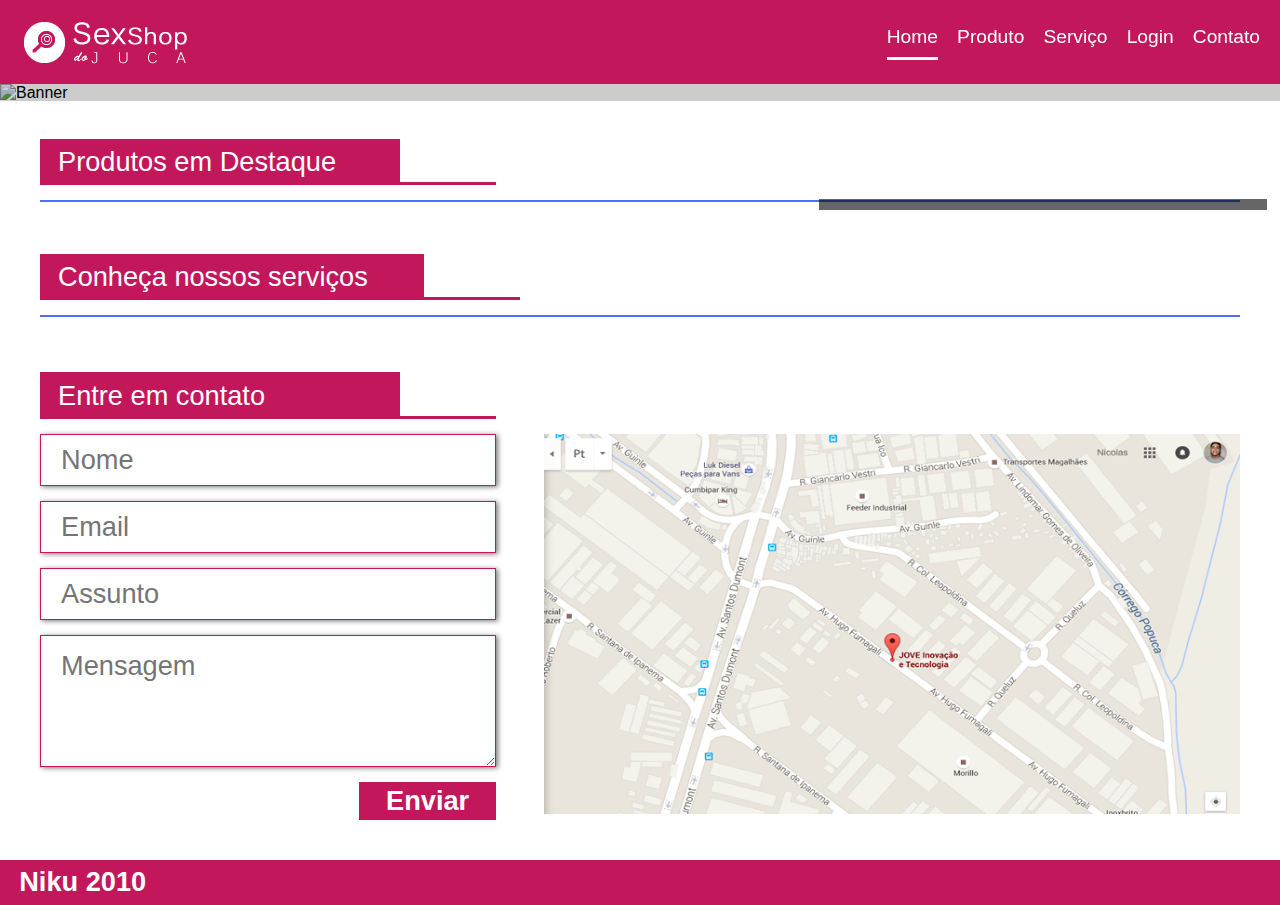
==== commit 1d979028: "Criando expose de login e a model" ====
--- a/WebContent/index.html
+++ b/WebContent/index.html
@@ -19,7 +19,7 @@
 			<li><a href="#" class="selected">Home</a></li>
 			<li><a href="#">Produto</a></li>
 			<li><a href="#">Serviço</a></li>
-			<li><a href="#">Login</a></li>
+			<li><a href="#" onclick="abrirModal()">Login</a></li>
 			<li><a href="#">Contato</a></li>
 		</ul>
 	</nav>
@@ -27,17 +27,18 @@
 	<div class="login" id="login">
 		<div class="topo-login">
 			<p>Login</p>
-			<div class="close-modal" id="close-modal">x</div>
+			<a class="close-modal" id="close-modal" onclick="fecharModal()">x</a>
 		</div>
 		<div class="center-login">
-			<div class="input input-modal input-usuario">
-				<input type="text" name="usuario" id="usuario" placeholder="usuário" />
-			</div>
-			<div class="input input-modal">
-				<input type="text" name="senha" id="senha" placeholder="senha" />
-			</div>
+				<div class="input input-modal input-usuario">
+					<input type="text" name="usuario" id="usuario"
+						placeholder="usuário" value="" />
+				</div>
+				<div class="input input-modal">
+					<input type="password" name="senha" id="senha" placeholder="senha" value="" />
+				</div>
 			<div class="button button-modal">
-				<button id="login">Login</button>
+				<button id="login" onclick="logar()">Login</button>
 			</div>
 		</div>
 	</div>
--- a/WebContent/style.css
+++ b/WebContent/style.css
@@ -266,6 +266,7 @@
 	position: fixed;
 	z-index: 9999;
 	opacity: 0.7;
+	display: none;
 }
 
 .login {
@@ -278,6 +279,7 @@
 	left: 50%;
 	margin-top: -225px;
 	margin-left: -400px;
+	display: none;
 }
 
 .topo-login {
@@ -335,7 +337,11 @@
 }
 
 .button-modal button{
-	font-size: 1.5em !important;
+	font-size: 1.1em !important;
+    line-height: 50px !important;
+    margin-top: 20px;
+    font-weight: normal;
+	height: 50px;
 }
 
 .footer {
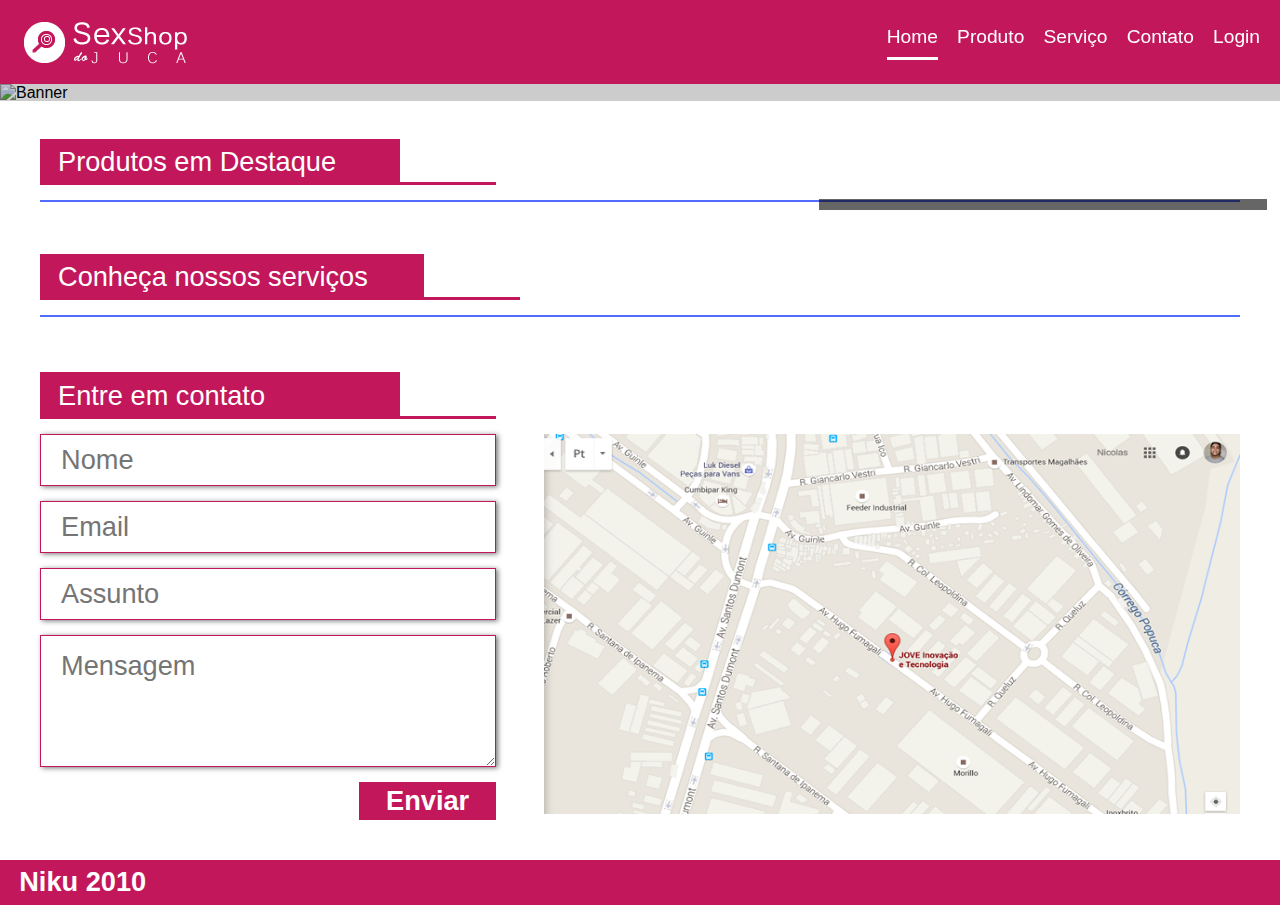
==== commit e3eb43ac: "Modificando tipo das datas dos modals. Modificando página publicas e restritas. Criado o siteExpose " ====
--- a/WebContent/index.html
+++ b/WebContent/index.html
@@ -19,8 +19,8 @@
 			<li><a href="#" class="selected">Home</a></li>
 			<li><a href="#">Produto</a></li>
 			<li><a href="#">Serviço</a></li>
+			<li><a href="#">Contato</a></li>
 			<li><a href="#" onclick="abrirModal()">Login</a></li>
-			<li><a href="#">Contato</a></li>
 		</ul>
 	</nav>
 	<div class="modal-fundo" id="modal-fundo"></div>
@@ -38,7 +38,7 @@
 					<input type="password" name="senha" id="senha" placeholder="senha" value="" />
 				</div>
 			<div class="button button-modal">
-				<button id="login" onclick="logar()">Login</button>
+				<button id="login" onclick="logar()">Entrar</button>
 			</div>
 		</div>
 	</div>
--- a/WebContent/style.css
+++ b/WebContent/style.css
@@ -3,6 +3,30 @@
 	padding: 0;
 	box-sizing: border-box;
 	font-family: verdana, arial;
+}
+
+textarea:focus, input:focus {
+	outline: none;
+}
+
+table {
+	border-collapse: collapse;
+	width: 100%;
+	
+}
+
+th, td {
+	text-align: center;
+	padding: 8px;
+}
+
+tr:nth-child(even) {
+	background-color: #f2f2f2
+}
+
+th {
+	background-color: #526cfe;
+	color: white;
 }
 
 .header {
@@ -280,6 +304,7 @@
 	margin-top: -225px;
 	margin-left: -400px;
 	display: none;
+	border-radius: 3px;
 }
 
 .topo-login {
@@ -309,7 +334,7 @@
 	text-align: center;
 	cursor: pointer;
 	font-weight: bold;
-    line-height: 19px;
+	line-height: 19px;
 }
 
 .center-login {
@@ -321,6 +346,9 @@
 .input-modal {
 	width: 70%;
 	margin-left: 15%;
+	border: 1px solid #c6c4c4 !important;
+	box-shadow: none !important;
+	border-radius: 3px;
 }
 
 .input-usuario {
@@ -336,12 +364,13 @@
 	width: 17% !important;
 }
 
-.button-modal button{
+.button-modal button {
 	font-size: 1.1em !important;
-    line-height: 50px !important;
-    margin-top: 20px;
-    font-weight: normal;
+	line-height: 50px !important;
+	margin-top: 20px;
+	font-weight: normal;
 	height: 50px;
+	border-radius: 3px;
 }
 
 .footer {
@@ -350,6 +379,41 @@
 	background-color: #C2185B;
 	margin-top: 40px;
 }
+
+.header-console {
+	width: 100%;
+	height: 70px;
+	background-color: #C2185B;
+	text-align: center;
+}
+
+.header-console a {
+	color: #FFF;
+	font-size: 1.3em;
+	line-height: 70px;
+	font-weight: bold;
+	cursor: pointer;
+	padding: 1.6% 1.7%;
+}
+
+.header-console a:hover {
+	background-color: #9e164a;
+}
+
+.center-restrict {
+	margin: 5% 0 0 10%;
+	width: 78%;
+}
+
+.center-restrict h2 {
+	color: #FFF;
+	padding: 1% 1.6%;
+	background-color: #C2185B;
+	width: 170px;
+	border-radius: 4px;
+	margin-bottom: 25px;
+}
+
 
 @media ( max-width : 35.625em) { /*570px*/
 	.container-banner {
